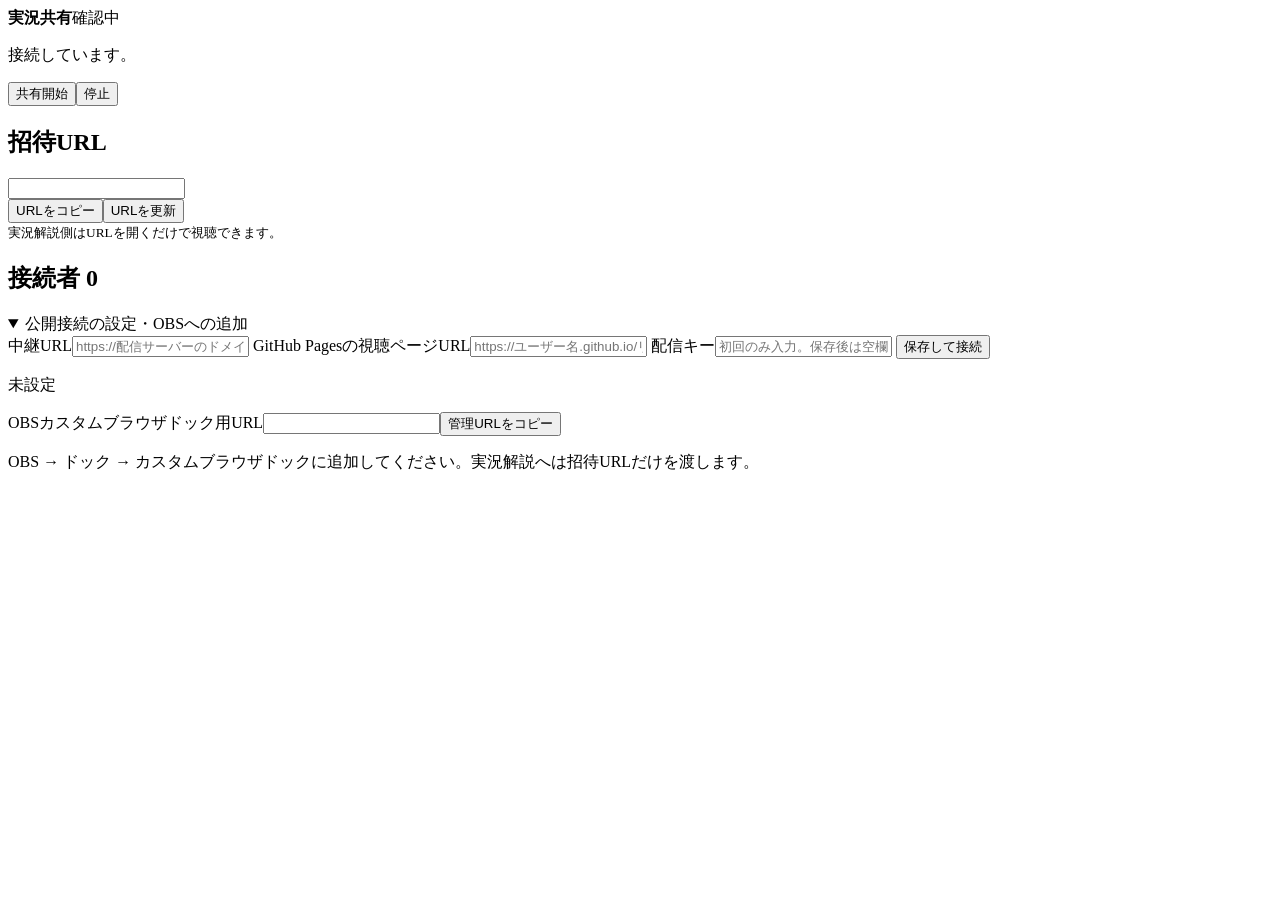
==== web/dock.html @ e0912302 "Add OBS Caster Share with GitHub Pages viewer and public TURN relay" ====
<!doctype html><html lang="ja"><meta charset="utf-8"><meta name="viewport" content="width=device-width,initial-scale=1"><title>実況共有</title><link rel="stylesheet" href="/assets/style.css"><body class="dock"><header><strong>実況共有</strong><span id="badge">確認中</span></header><main>
<p id="message" role="status">接続しています。</p>
<div class="buttons"><button id="start" class="primary">共有開始</button><button id="stop">停止</button></div>
<section><h2>招待URL</h2><input id="invite" readonly aria-label="招待URL"><div class="buttons"><button id="copy">URLをコピー</button><button id="rotate">URLを更新</button></div><small>実況解説側はURLを開くだけで視聴できます。</small></section>
<section><h2>接続者 <span id="count">0</span></h2><ul id="viewers"></ul></section>
<details open><summary>公開接続の設定・OBSへの追加</summary>
<label for="relay">中継URL</label><input id="relay" placeholder="https://配信サーバーのドメイン/caster">
<label for="viewer">GitHub Pagesの視聴ページURL</label><input id="viewer" placeholder="https://ユーザー名.github.io/リポジトリ名/">
<label for="key">配信キー</label><input id="key" type="password" autocomplete="off" placeholder="初回のみ入力。保存後は空欄で維持">
<button id="save">保存して接続</button><p id="publicstate">未設定</p>
<label for="dockurl">OBSカスタムブラウザドック用URL</label><input id="dockurl" readonly><button id="copydock">管理URLをコピー</button>
<p>OBS → ドック → カスタムブラウザドックに追加してください。実況解説へは招待URLだけを渡します。</p></details>
<p class="error" id="error" role="alert"></p>
</main><script src="/assets/dock.js"></script></body></html>
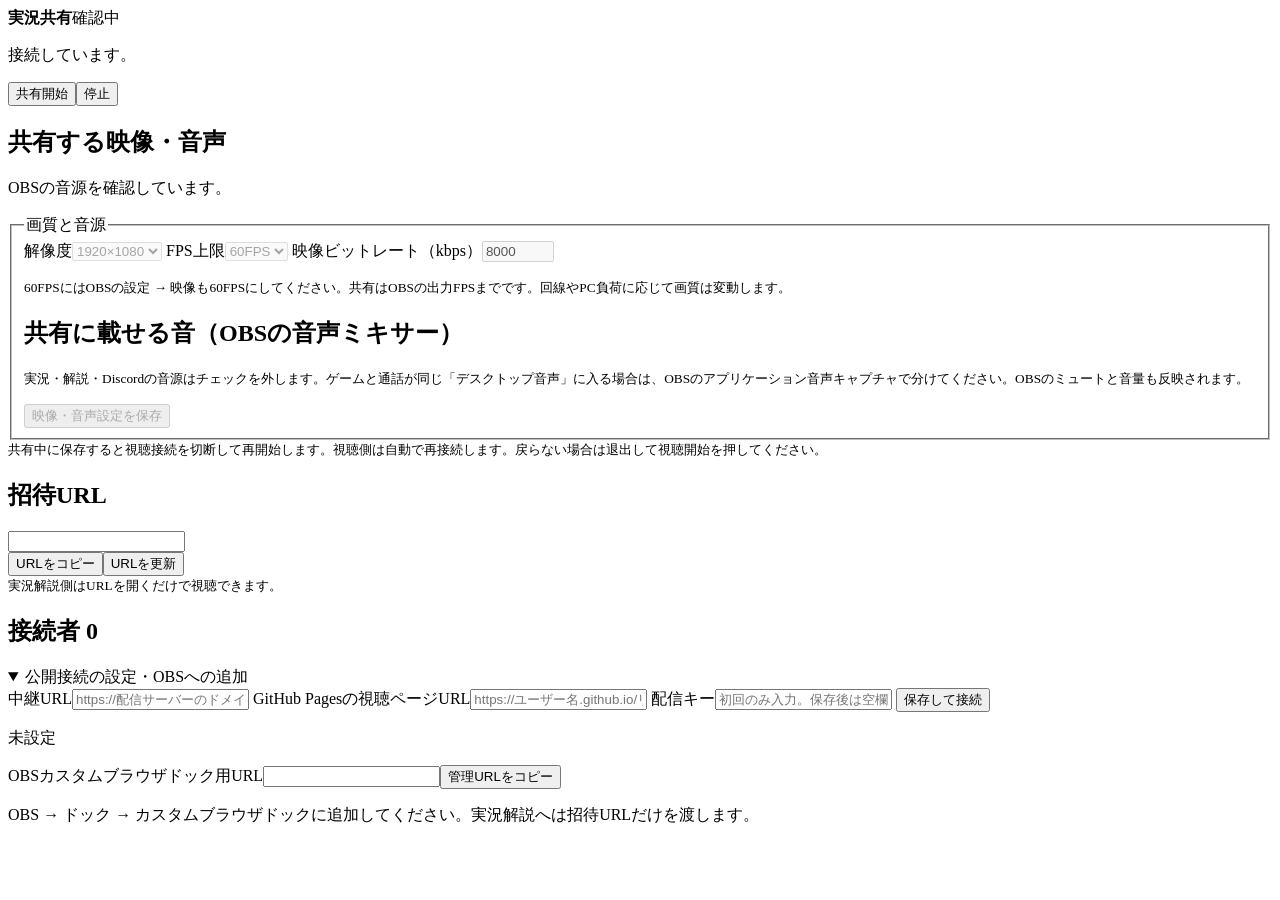
==== commit b4276d2c: "Add 1080p60 sharing and management audio source selection on an unused OBS track" ====
--- a/web/dock.html
+++ b/web/dock.html
@@ -1,6 +1,17 @@
 <!doctype html><html lang="ja"><meta charset="utf-8"><meta name="viewport" content="width=device-width,initial-scale=1"><title>実況共有</title><link rel="stylesheet" href="/assets/style.css"><body class="dock"><header><strong>実況共有</strong><span id="badge">確認中</span></header><main>
 <p id="message" role="status">接続しています。</p>
 <div class="buttons"><button id="start" class="primary">共有開始</button><button id="stop">停止</button></div>
+<section aria-labelledby="av-title"><h2 id="av-title">共有する映像・音声</h2>
+<p id="av-info" role="status">OBSの音源を確認しています。</p>
+<fieldset id="av-fields" disabled><legend>画質と音源</legend>
+<label for="av-height">解像度</label><select id="av-height"><option value="540">960×540</option><option value="720">1280×720</option><option value="1080" selected>1920×1080</option></select>
+<label for="av-fps">FPS上限</label><select id="av-fps"><option value="30">30FPS</option><option value="60" selected>60FPS</option></select>
+<label for="av-bitrate">映像ビットレート（kbps）</label><input id="av-bitrate" type="number" min="1500" max="12000" step="500" value="8000">
+<p><small>60FPSにはOBSの設定 → 映像も60FPSにしてください。共有はOBSの出力FPSまでです。回線やPC負荷に応じて画質は変動します。</small></p>
+<h2>共有に載せる音（OBSの音声ミキサー）</h2><div id="audio-sources"></div>
+<p id="av-note"></p><p><small>実況・解説・Discordの音源はチェックを外します。ゲームと通話が同じ「デスクトップ音声」に入る場合は、OBSのアプリケーション音声キャプチャで分けてください。OBSのミュートと音量も反映されます。</small></p>
+<button id="av-save" type="button">映像・音声設定を保存</button>
+</fieldset><small>共有中に保存すると視聴接続を切断して再開始します。視聴側は自動で再接続します。戻らない場合は退出して視聴開始を押してください。</small></section>
 <section><h2>招待URL</h2><input id="invite" readonly aria-label="招待URL"><div class="buttons"><button id="copy">URLをコピー</button><button id="rotate">URLを更新</button></div><small>実況解説側はURLを開くだけで視聴できます。</small></section>
 <section><h2>接続者 <span id="count">0</span></h2><ul id="viewers"></ul></section>
 <details open><summary>公開接続の設定・OBSへの追加</summary>
@@ -11,4 +22,4 @@
 <label for="dockurl">OBSカスタムブラウザドック用URL</label><input id="dockurl" readonly><button id="copydock">管理URLをコピー</button>
 <p>OBS → ドック → カスタムブラウザドックに追加してください。実況解説へは招待URLだけを渡します。</p></details>
 <p class="error" id="error" role="alert"></p>
-</main><script src="/assets/dock.js"></script></body></html>
+</main><script src="/assets/av-controls.js"></script><script src="/assets/dock.js"></script></body></html>
